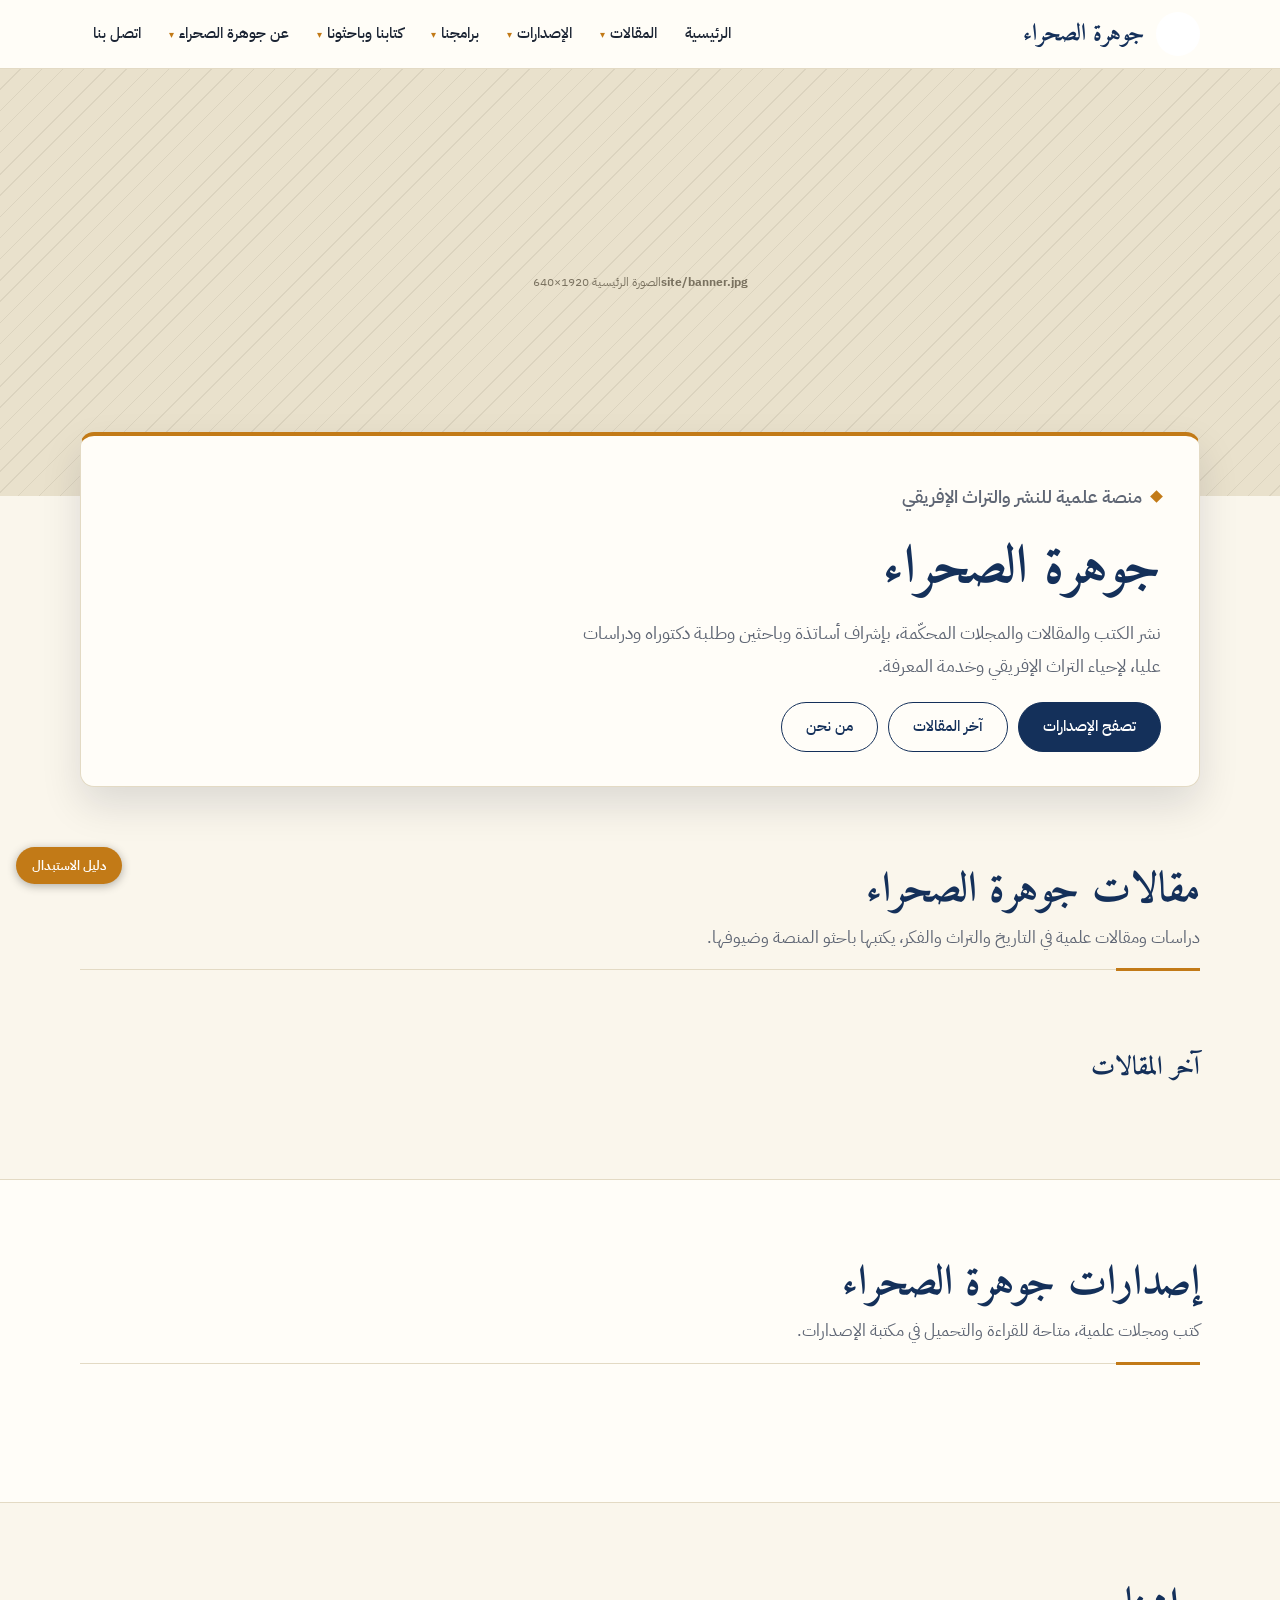
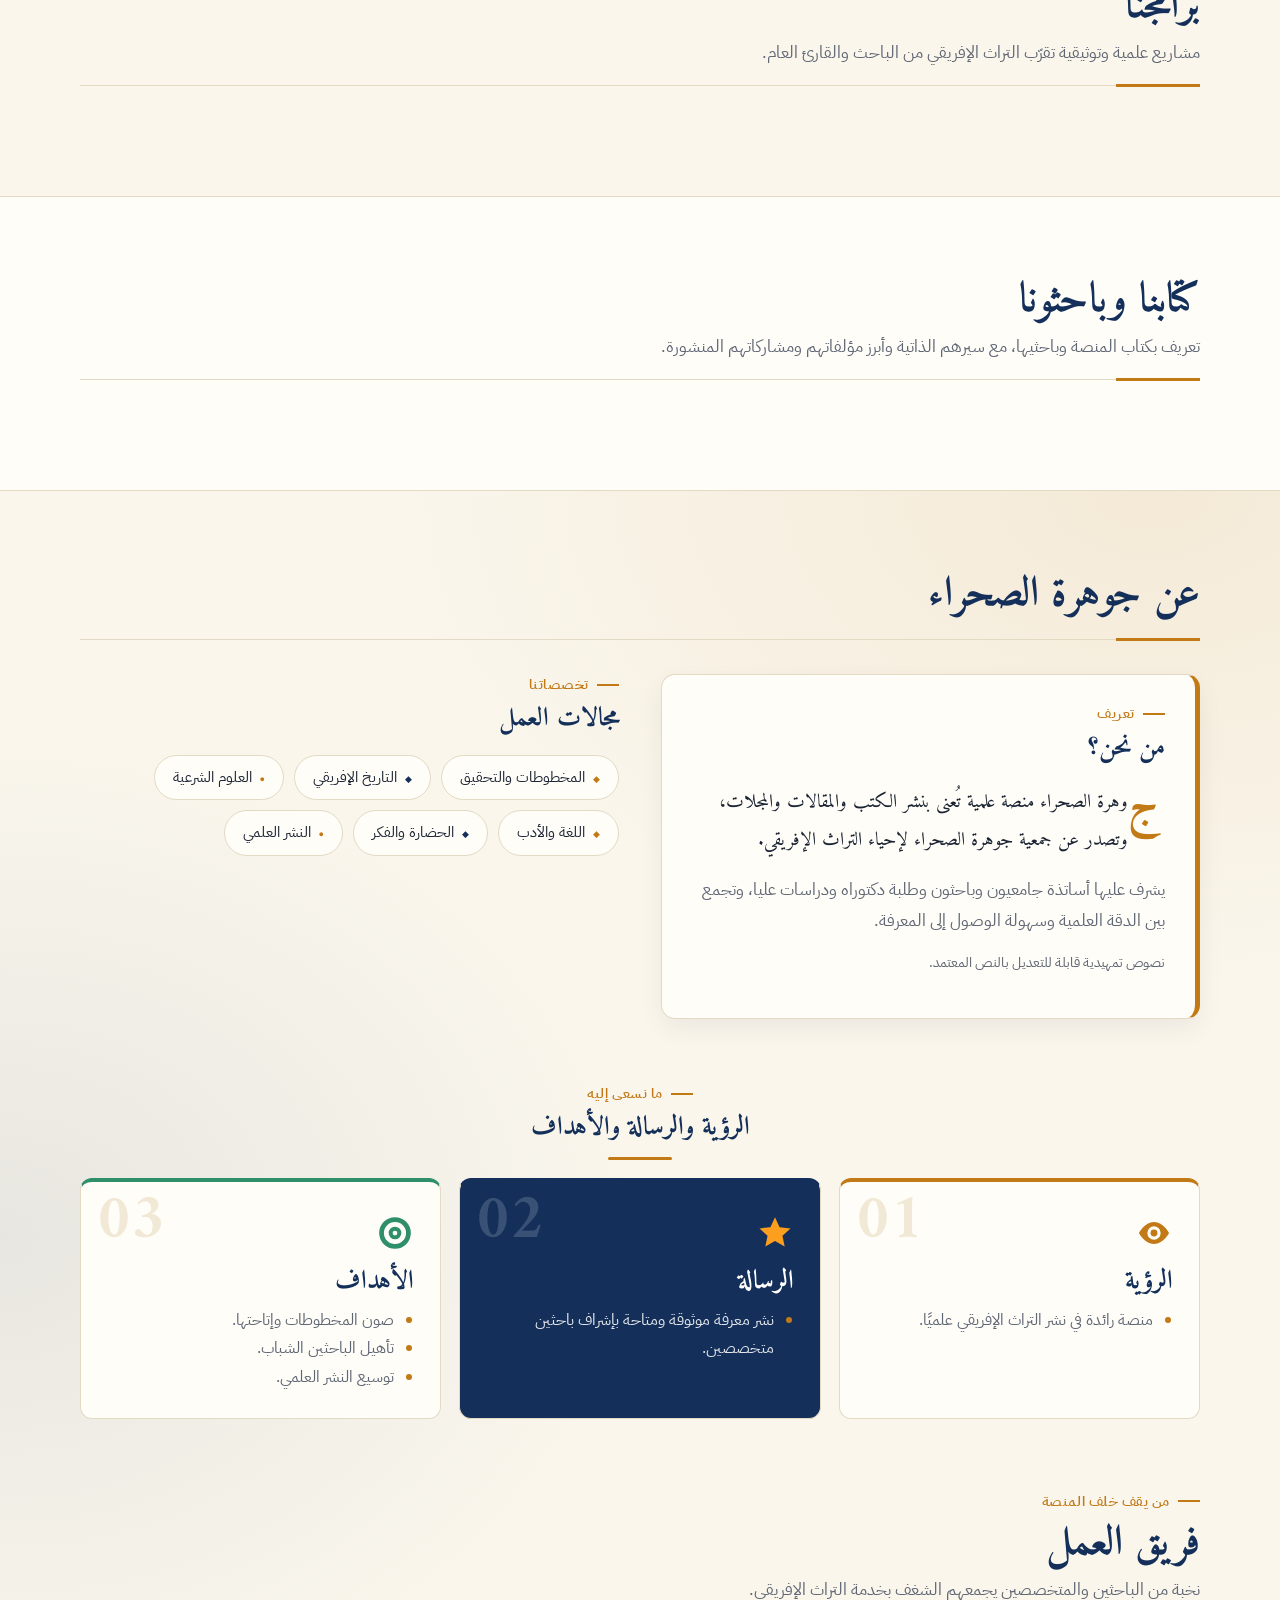
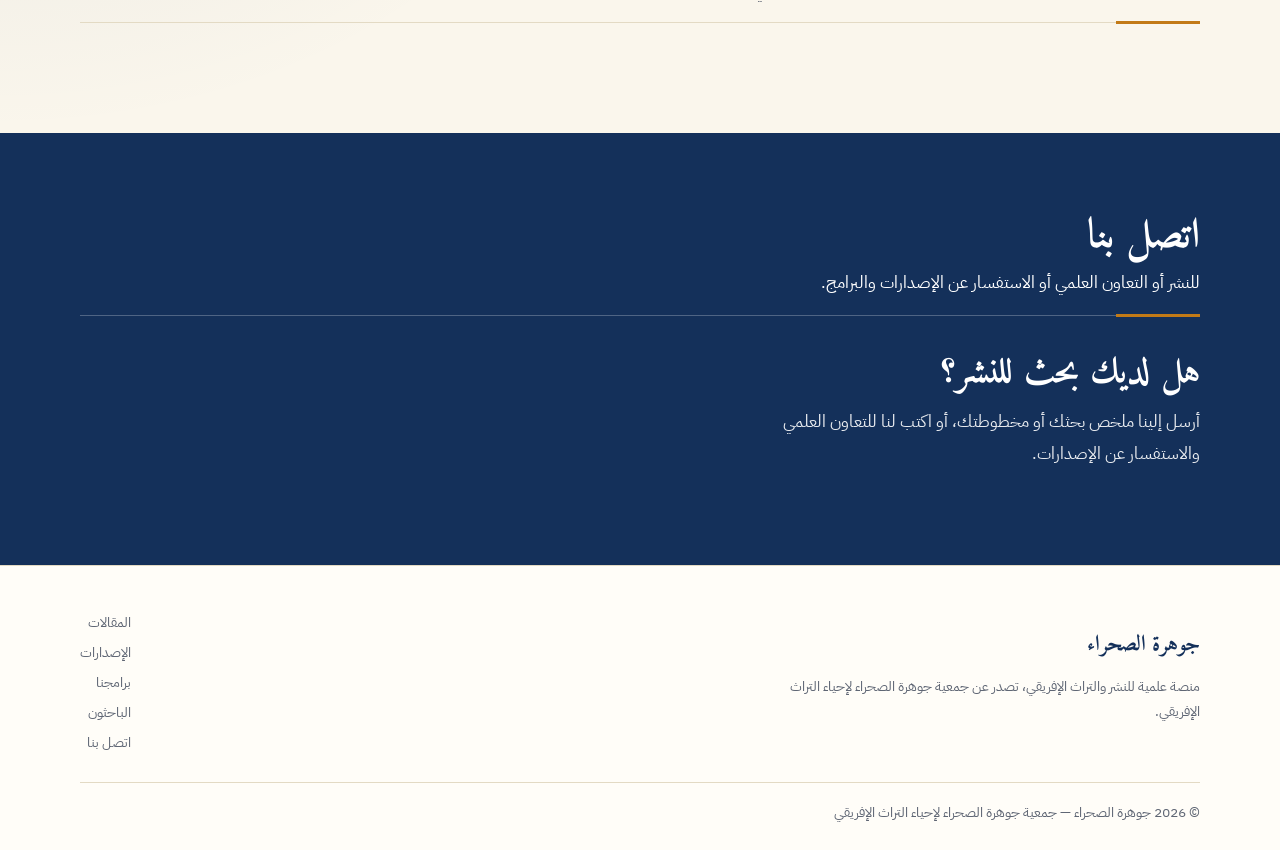
==== template.html @ 35eaa4e1 "styling3" ====
<!DOCTYPE html>
<html lang="ar" dir="rtl">
<head>
<meta charset="utf-8">
<meta name="viewport" content="width=device-width, initial-scale=1, viewport-fit=cover">
<title>جوهرة الصحراء | منصة علمية للنشر والتراث الإفريقي</title>
<link href="https://fonts.googleapis.com/css2?family=Amiri:wght@400;700&family=IBM+Plex+Sans+Arabic:wght@400;500;600&display=swap" rel="stylesheet">
<link rel="stylesheet" href="style.css">
</head>
<body>
<!--
THIS FILE IS GENERATED. Do not edit it by hand: edit the folders in content/ and run:  python build.py
(see README.txt). Layout and styling live in template.html.
-->
<header>
 <div class="wrap bar">
  <a class="logo" href="#top"><span class="ph mark" data-img="logo"></span>جوهرة الصحراء</a>
  <button class="burger" aria-label="القائمة" onclick="document.getElementById('nav').classList.toggle('open')">القائمة</button>
  <nav id="nav" aria-label="القائمة الرئيسية"><ul>
   <li><a href="#top">الرئيسية</a></li>
   <li><span class="t" tabindex="0">المقالات</span><div class="sub"><a href="#articles">مقالات جوهرة الصحراء</a><a href="#latest-articles">آخر المقالات</a></div></li>
   <li><span class="t" tabindex="0">الإصدارات</span><div class="sub"><a href="#publications" data-tab="all">إصدارات جوهرة الصحراء</a><a href="#publications" data-tab="latest">آخر الإصدارات</a><a href="#publications" data-tab="book">الكتب</a><a href="#publications" data-tab="journal">المجلات</a><a href="#publications" data-tab="lib">مكتبة الإصدارات</a></div></li>
   <li><span class="t" tabindex="0">برامجنا</span><div class="sub"><a href="#prog-1">ذاكرة الإمبراطوريات الإفريقية</a><a href="#prog-2">حكايات جوهرة الصحراء</a></div></li>
   <li><span class="t" tabindex="0">كتابنا وباحثونا</span><div class="sub"><a href="#authors">التعريف بالكتاب والباحثين</a><a href="#authors">السير الذاتية</a><a href="#authors">المؤلفات والمشاركات المنشورة</a></div></li>
   <li><span class="t" tabindex="0">عن جوهرة الصحراء</span><div class="sub"><a href="#about">من نحن؟</a><a href="#vision">الرؤية والرسالة والأهداف</a><a href="#fields">مجالات العمل</a><a href="#team">فريق العمل</a></div></li>
   <li><a href="#contact">اتصل بنا</a></li>
  </ul></nav>
 </div>
</header>

<main id="top">
<div class="ph herobig" data-img="banner"><span><b>site/banner.jpg</b>الصورة الرئيسية 1920×640</span></div>
<div class="wrap"><div class="intro">
 <div>
  <p class="kick">منصة علمية للنشر والتراث الإفريقي</p>
  <h1>جوهرة الصحراء</h1>
  <p>نشر الكتب والمقالات والمجلات المحكّمة، بإشراف أساتذة وباحثين وطلبة دكتوراه ودراسات عليا، لإحياء التراث الإفريقي وخدمة المعرفة.</p>
  <div class="btns"><a class="btn p" href="#publications">تصفح الإصدارات</a><a class="btn" href="#articles">آخر المقالات</a><a class="btn" href="#about">من نحن</a></div>
 </div>
 <div class="stats" id="stats"></div>
</div></div>

<section id="articles">
 <div class="wrap">
  <div class="head"><div><h2>مقالات جوهرة الصحراء</h2><p>دراسات ومقالات علمية في التاريخ والتراث والفكر، يكتبها باحثو المنصة وضيوفها.</p></div></div>
  <div class="arts"><div id="featArt"></div><div class="al" id="artList" style="align-content:start"></div></div>
  <h3 class="sub-h" id="latest-articles">آخر المقالات</h3>
  <div class="grid agrid" id="latestArts"></div>
 </div>
</section>

<section class="alt" id="publications">
 <div class="wrap">
  <div class="head"><div><h2>إصدارات جوهرة الصحراء</h2><p>كتب ومجلات علمية، متاحة للقراءة والتحميل في مكتبة الإصدارات.</p></div></div>
  <div class="tabs" role="tablist" id="tabs"></div>
  <div id="pubOut"></div>
 </div>
</section>

<section id="programs">
 <div class="wrap">
  <div class="head"><div><h2>برامجنا</h2><p>مشاريع علمية وتوثيقية تقرّب التراث الإفريقي من الباحث والقارئ العام.</p></div></div>
  <div class="progs" id="progList"></div>
 </div>
</section>

<section class="alt" id="authors">
 <div class="wrap">
  <div class="head"><div><h2>كتابنا وباحثونا</h2><p>تعريف بكتاب المنصة وباحثيها، مع سيرهم الذاتية وأبرز مؤلفاتهم ومشاركاتهم المنشورة.</p></div></div>
  <div class="auth" id="bios"></div>
 </div>
</section>

<section id="about">
 <div class="wrap">
  <div class="head"><div><h2>عن جوهرة الصحراء</h2></div></div>
  <div class="about">
   <div class="who"><span class="eyebrow">تعريف</span><h3 class="sub-h" style="margin-top:0">من نحن؟</h3>
    <p class="lede">جوهرة الصحراء منصة علمية تُعنى بنشر الكتب والمقالات والمجلات، وتصدر عن جمعية جوهرة الصحراء لإحياء التراث الإفريقي.</p>
    <p>يشرف عليها أساتذة جامعيون وباحثون وطلبة دكتوراه ودراسات عليا، وتجمع بين الدقة العلمية وسهولة الوصول إلى المعرفة.</p>
    <p class="sm">نصوص تمهيدية قابلة للتعديل بالنص المعتمد.</p></div>
   <div><span class="eyebrow">تخصصاتنا</span><h3 class="sub-h" style="margin-top:0" id="fields">مجالات العمل</h3>
    <div class="chips"><span>المخطوطات والتحقيق</span><span>التاريخ الإفريقي</span><span>العلوم الشرعية</span><span>اللغة والأدب</span><span>الحضارة والفكر</span><span>النشر العلمي</span></div></div>
  </div>
  <h3 class="sub-h center" id="vision"><span class="eyebrow">ما نسعى إليه</span>الرؤية والرسالة والأهداف</h3>
  <div class="trio">
   <div class="v1"><i class="no">01</i><svg viewBox="0 0 24 24" aria-hidden="true"><path d="M12 5C6 5 2.5 12 2.5 12S6 19 12 19s9.5-7 9.5-7S18 5 12 5zm0 11.2a4.2 4.2 0 110-8.4 4.2 4.2 0 010 8.4zm0-6.4a2.2 2.2 0 100 4.4 2.2 2.2 0 000-4.4z"/></svg><h4>الرؤية</h4><ul><li>منصة رائدة في نشر التراث الإفريقي علميًا.</li></ul></div>
   <div class="v2"><i class="no">02</i><svg viewBox="0 0 24 24" aria-hidden="true"><path d="M12 2l2.9 6.3 6.9.8-5.1 4.7 1.4 6.8L12 17.1 5.9 20.6l1.4-6.8L2.2 9.1l6.9-.8z"/></svg><h4>الرسالة</h4><ul><li>نشر معرفة موثوقة ومتاحة بإشراف باحثين متخصصين.</li></ul></div>
   <div class="v3"><i class="no">03</i><svg viewBox="0 0 24 24" aria-hidden="true"><path d="M12 2a10 10 0 100 20 10 10 0 000-20zm0 3a7 7 0 110 14 7 7 0 010-14zm0 3a4 4 0 100 8 4 4 0 000-8zm0 2.5a1.5 1.5 0 110 3 1.5 1.5 0 010-3z"/></svg><h4>الأهداف</h4><ul><li>صون المخطوطات وإتاحتها.</li><li>تأهيل الباحثين الشباب.</li><li>توسيع النشر العلمي.</li></ul></div>
  </div>
  <div class="head team-head" id="team"><div><span class="eyebrow">من يقف خلف المنصة</span><h2>فريق العمل</h2><p>نخبة من الباحثين والمتخصصين يجمعهم الشغف بخدمة التراث الإفريقي.</p></div></div>
  <div class="team" id="teamList"></div>
 </div>
</section>

<section class="contact" id="contact">
 <div class="wrap">
  <div class="head"><div><h2>اتصل بنا</h2><p>للنشر أو التعاون العلمي أو الاستفسار عن الإصدارات والبرامج.</p></div></div>
  <div class="cx">
   <div class="cta"><h3>هل لديك بحث للنشر؟</h3><p>أرسل إلينا ملخص بحثك أو مخطوطتك، أو اكتب لنا للتعاون العلمي والاستفسار عن الإصدارات.</p><a class="cta-btn" id="ctaBtn" href="#contact" hidden>أرسل بحثك</a><!--SOCIAL--></div>
   <div class="mail" id="contactList"></div>
  </div>
 </div>
</section>
</main>

<footer><div class="wrap">
 <div class="fbrand"><a class="logo" href="#top"><span class="ph mark" data-img="logo"></span>جوهرة الصحراء</a>
  <p>منصة علمية للنشر والتراث الإفريقي، تصدر عن جمعية جوهرة الصحراء لإحياء التراث الإفريقي.</p>
  <!--SOCIAL--></div>
 <ul class="flinks"><li><a href="#articles">المقالات</a></li><li><a href="#publications">الإصدارات</a></li><li><a href="#programs">برامجنا</a></li><li><a href="#authors">الباحثون</a></li><li><a href="#contact">اتصل بنا</a></li></ul>
 <p class="copy">© 2026 جوهرة الصحراء — جمعية جوهرة الصحراء لإحياء التراث الإفريقي</p>
</div></footer>
<button class="tg" id="guideBtn" aria-pressed="false">دليل الاستبدال</button>

<script>
const D = __DATA__;   /* generated from content/ by build.py */
const $=s=>document.querySelector(s);
const E=s=>String(s==null?'':s).replace(/[&<>"]/g,c=>({'&':'&amp;','<':'&lt;','>':'&gt;','"':'&quot;'}[c]));
const slot=(src,path,cls,hint)=>`<div class="ph ${cls||''}">${src?`<img src="${src}" alt="" loading="lazy">`:''}<span><b>${E(path)}</b>${hint||''}</span></div>`;
const fmt=d=>{try{return new Date(d+'T12:00:00').toLocaleDateString('ar-EG-u-nu-latn',{day:'numeric',month:'long',year:'numeric'})}catch(e){return d}};
document.querySelectorAll('.ph[data-img]').forEach(el=>{const u=D.site[el.dataset.img];if(u){const i=document.createElement('img');i.src=u;i.alt='';el.prepend(i)}});
/* hero banner: 2+ files (banner.jpg, banner-2.jpg, ...) cross-fade every 5 s */
const BN=D.site.banners||[];
if(BN.length>1){const box=document.querySelector('.herobig');box.querySelectorAll('img').forEach(i=>i.remove());
 const sl=BN.map((s,i)=>{const m=document.createElement('img');m.src=s;m.alt='';m.style.cssText='transition:opacity 1s;opacity:'+(i?0:1);box.prepend(m);return m});
 if(!matchMedia('(prefers-reduced-motion: reduce)').matches){let n=0;setInterval(()=>{sl[n].style.opacity=0;n=(n+1)%sl.length;sl[n].style.opacity=1},5000)}}
/* articles */
const A=D.articles, meta=a=>`${E(a.author)} · ${fmt(a.date)}`;
if(A[0]){
 $('#featArt').innerHTML=`<a class="feat" href="${A[0].url}">${slot(A[0].img,A[0].dir+'/image.jpg','','1280×720')}<div class="b"><span class="tag">${E(A[0].topic)}</span><h3>${E(A[0].title)}</h3><p>${E(A[0].summary)}</p><div class="meta">${meta(A[0])}</div></div></a>`;
 $('#artList').innerHTML=A.slice(1,5).map(a=>`<a href="${a.url}">${slot(a.img,a.dir+'/image.jpg','','')}<div><span class="tag">${E(a.topic)}</span><h3>${E(a.title)}</h3><div class="meta">${meta(a)}</div></div></a>`).join('');
 $('#latestArts').innerHTML=A.slice(2).map(a=>`<a class="acard" href="${a.url}">${slot(a.img,a.dir+'/image.jpg','','1280×720')}<div class="b"><span class="tag">${E(a.topic)}</span><h3>${E(a.title)}</h3><div class="meta">${meta(a)}</div><span class="more">اقرأ المزيد</span></div></a>`).join('');
}
/* publications */
const MON=d=>{try{return new Date(d+'-01T12:00:00').toLocaleDateString('ar-EG-u-nu-latn',{month:'long',year:'numeric'})}catch(e){return d}};
const when=it=>{const d=(it.date||'').trim();return /^\d{4}-\d{2}/.test(d)?MON(d.slice(0,7)):/^\d{4}$/.test(d)?d:(it.year||'')};   /* date: 2025-10 -> أكتوبر 2025 ; year: 2025 still works */
const key=it=>(it.date||((String(it.year||'').match(/\d{4}/)||[''])[0]));
const ITEMS=[...D.books.map(b=>({...b,type:'book'})),...D.journals.map(j=>({...j,type:'journal'}))].sort((a,b)=>key(b).localeCompare(key(a)));
const isL=it=>/^(yes|نعم|1|true)$/i.test(it.latest||'');
const kind=it=>it.type=='book'?'كتاب':'مجلة';
const TABS=[["latest","آخر الإصدارات"],["all","كل الإصدارات"],["book","الكتب"],["journal","المجلات"],["lib","مكتبة الإصدارات"]];
let tab="latest";
const card=it=>`<a class="pub" href="${it.url}">${slot(it.img,it.dir+'/cover.jpg','','غلاف 900×1200')}<div><span class="tag">${kind(it)} · ${E(when(it))}</span><h3>${E(it.title)}</h3><div class="meta">${E(it.author)}</div></div></a>`;
function pubs(){
 $('#tabs').innerHTML=TABS.map(([k,l])=>`<button role="tab" data-t="${k}" aria-selected="${k==tab}">${l}</button>`).join('');
 let out;
 if(tab=='lib'&&!ITEMS.length) out='<p class="empty">لا توجد إصدارات بعد.</p>';
 else if(tab=='lib') out=`<div class="lib">${ITEMS.map(it=>`<div class="row">${slot(it.img,it.dir+'/cover.jpg','','')}<div><span class="tag">${kind(it)} · ${E(when(it))}</span><h3><a href="${it.url}">${E(it.title)}</a></h3><div class="meta" style="margin:0">${E(it.author)}</div></div><div class="btns"><a class="btn p" href="${it.pdf||'#'}" target="_blank" rel="noopener">قراءة</a><a class="btn" href="${it.pdf||'#'}" download>تحميل</a></div></div>`).join('')}</div>`;
 else{let L=ITEMS.filter(it=>tab=='latest'?isL(it):tab=='all'?1:it.type==tab);if(tab=='latest'&&!L.length)L=ITEMS.slice(0,8);   /* no item marked latest: show the newest */
  out=L.length?`<div class="grid">${L.map(card).join('')}</div>`:'<p class="empty">لا توجد إصدارات في هذا القسم بعد.</p>'}
 $('#pubOut').innerHTML=out;
 $('#tabs').querySelectorAll('button').forEach(b=>b.onclick=()=>{tab=b.dataset.t;pubs()});
}
pubs();
document.querySelectorAll('[data-tab]').forEach(a=>a.addEventListener('click',()=>{tab=a.dataset.tab;pubs()}));
/* programs, people, contact */
$('#progList').innerHTML=D.programs.map((p,i)=>`<article class="prog" id="prog-${i+1}">${slot(p.img,p.dir+'/image.jpg','','1200×600')}<div class="b"><span class="no">البرنامج ${i+1}</span><h3>${E(p.title)}</h3><p>${E(p.description)}</p><a class="btn" href="#programs">تفاصيل البرنامج</a></div></article>`).join('');
const ini=n=>String(n||'').trim().split(/\s+/).slice(0,2).map(w=>w[0]).join('');
$('#bios').innerHTML=D.authors.map(p=>{const w=[].concat(p.works||[]);return `<article class="person"><div class="avatar">${p.img?`<img src="${p.img}" alt="${E(p.name)}" loading="lazy">`:`<span>${E(ini(p.name))}</span>`}</div><h3>${E(p.name)}</h3>${p.role?`<span class="role">${E(p.role)}</span>`:''}${p.bio?`<p>${E(p.bio)}</p>`:''}${w.length?`<details><summary>السيرة والمؤلفات <span class="cnt">${w.length}</span></summary><ul>${w.map(x=>`<li>${E(x)}</li>`).join('')}</ul></details>`:''}</article>`}).join('');
$('#teamList').innerHTML=D.team.map(t=>`<article class="member"><div class="avatar">${t.img?`<img src="${t.img}" alt="${E(t.name)}" loading="lazy">`:`<span>${E(ini(t.name))}</span>`}</div><h4>${E(t.name)}</h4><span class="role">${E(t.position)}</span>${t.bio?`<p>${E(t.bio)}</p>`:''}${t.email?`<a class="mlink" href="mailto:${E(t.email)}">${E(t.email)}</a>`:''}</article>`).join('');
$('#stats').innerHTML=[[D.articles.length,'مقالات'],[D.books.length,'كتب'],[D.journals.length,'أعداد المجلة'],[D.authors.length,'باحثون']].map(([n,l])=>`<div><b data-n="${n}">${n}</b>${l}</div>`).join('');   /* counts come from the folders */
/* stats count up once when scrolled into view */
if('IntersectionObserver' in window&&!matchMedia('(prefers-reduced-motion: reduce)').matches){
 const io=new IntersectionObserver(es=>es.forEach(e=>{if(!e.isIntersecting)return;io.unobserve(e.target);const el=e.target,to=+el.dataset.n,t0=performance.now();
  (function f(t){const p=Math.min((t-t0)/1100,1);el.textContent=Math.round(to*(1-Math.pow(1-p,3)));if(p<1)requestAnimationFrame(f)})(t0)}),{threshold:.6});
 document.querySelectorAll('#stats b[data-n]').forEach(el=>{if(+el.dataset.n>0){el.textContent=0;io.observe(el)}})}
const S=D.site, CONTACT=[];
const IC={mail:'M20 4H4a2 2 0 00-2 2v12a2 2 0 002 2h16a2 2 0 002-2V6a2 2 0 00-2-2zm0 4.2l-8 5-8-5V6l8 5 8-5v2.2z',phone:'M6.6 10.8a15 15 0 006.6 6.6l2.2-2.2a1 1 0 011-.25 11.4 11.4 0 003.6.6 1 1 0 011 1V20a1 1 0 01-1 1A17 17 0 013 4a1 1 0 011-1h3.5a1 1 0 011 1c0 1.25.2 2.45.6 3.6a1 1 0 01-.25 1z'};
if(S.email)CONTACT.push({ic:'mail',kind:'البريد الإلكتروني',label:S.email,href:'mailto:'+S.email});
if(S.phone)CONTACT.push({ic:'phone',kind:'الهاتف',label:S.phone,href:'tel:'+S.phone.replace(/\s/g,'')});
$('#contactList').innerHTML=CONTACT.map(c=>`<a class="cc" href="${E(c.href)}"><span class="ci"><svg viewBox="0 0 24 24" aria-hidden="true"><path d="${IC[c.ic]}"/></svg></span><span><small>${c.kind}</small><b>${E(c.label)}</b></span></a>`).join('');
if(S.email){const b=$('#ctaBtn');b.href='mailto:'+S.email+'?subject='+encodeURIComponent('طلب نشر بحث');b.hidden=false}
$('#guideBtn').onclick=e=>{const on=document.body.classList.toggle('guide');e.target.setAttribute('aria-pressed',on)};
document.querySelectorAll('nav a').forEach(a=>a.addEventListener('click',()=>$('#nav').classList.remove('open')));
</script>
</body>
</html>
---- style.css ----
:root{--bg:#faf6ec;--surface:#fffdf8;--ink:#1b2433;--muted:#5f6674;--line:#e3dac4;--brand:#14305a;--on:#fff;--accent:#c27a17;--soft:#f1e9d6;--ph:#e9e1cc;--phi:#7a7260;
box-sizing:border-box;padding-top:env(safe-area-inset-top,0px);padding-bottom:env(safe-area-inset-bottom,0px)}
@media (prefers-color-scheme:dark){:root:not([data-theme="light"]){--bg:#0f1520;--surface:#161e2c;--ink:#ece8dc;--muted:#a2aab8;--line:#27324a;--brand:#8db0e6;--on:#0f1520;--accent:#e0a14a;--soft:#1b2538;--ph:#202b40;--phi:#8e9ab0}}
:root[data-theme="dark"]{--bg:#0f1520;--surface:#161e2c;--ink:#ece8dc;--muted:#a2aab8;--line:#27324a;--brand:#8db0e6;--on:#0f1520;--accent:#e0a14a;--soft:#1b2538;--ph:#202b40;--phi:#8e9ab0}
*{box-sizing:border-box}html{scroll-padding-top:76px;scroll-behavior:smooth}
body{margin:0;background:var(--bg);color:var(--ink);font:400 17px/1.85 "IBM Plex Sans Arabic",Tahoma,sans-serif}
h1,h2,h3,h4{font-family:Amiri,"Times New Roman",serif;line-height:1.35;margin:0}
a{color:inherit;text-decoration:none}a:focus-visible,button:focus-visible,summary:focus-visible{outline:3px solid var(--accent);outline-offset:2px}
.wrap{max-width:1160px;margin:0 auto;padding:0 20px}section{padding:76px 0}
.muted{color:var(--muted)}.sm{font-size:14px}
/* header */
header{position:sticky;top:0;z-index:30;background:color-mix(in srgb,var(--surface) 94%,transparent);backdrop-filter:blur(8px);border-bottom:1px solid var(--line)}
.bar{display:flex;align-items:center;justify-content:space-between;gap:14px;min-height:68px}
.logo{display:flex;align-items:center;gap:11px;font:700 24px Amiri,serif;color:var(--brand)}
.logo .mark{width:44px;height:44px;border-radius:50%;flex:none;background:#fff}.logo{white-space:nowrap;flex-shrink:0}
nav>ul{display:flex;gap:2px;list-style:none;margin:0;padding:0}
nav li{position:relative}nav .t,nav>ul>li>a{display:block;padding:9px 13px;font-size:15px;font-weight:500;border-radius:8px;cursor:pointer}
nav .t:after{content:"▾";font-size:10px;margin-inline-start:5px;color:var(--accent)}
nav>ul>li:hover>.t,nav>ul>li>a:hover{background:var(--soft)}
.sub{display:none;position:absolute;top:100%;right:0;min-width:230px;background:var(--surface);border:1px solid var(--line);border-radius:10px;padding:8px;box-shadow:0 14px 30px rgba(10,20,40,.14)}
nav li:hover>.sub,nav li:focus-within>.sub{display:block}
.sub a{display:block;padding:8px 12px;border-radius:6px;font-size:15px}.sub a:hover{background:var(--soft);color:var(--brand)}
.burger{display:none;background:none;border:1px solid var(--line);border-radius:8px;padding:6px 14px;color:var(--ink);font:inherit}
@media(max-width:1000px){.burger{display:block}nav{display:none;position:absolute;top:100%;right:0;left:0;background:var(--surface);border-bottom:1px solid var(--line);padding:10px 20px 18px;max-height:80vh;overflow:auto}nav.open{display:block}nav>ul{flex-direction:column}.sub{display:block;position:static;border:0;box-shadow:none;padding:0 14px 6px}}
/* placeholders */
.ph{position:relative;background:var(--ph) repeating-linear-gradient(135deg,transparent 0 14px,rgba(128,120,100,.13) 14px 15px);color:var(--phi);display:flex;align-items:center;justify-content:center;text-align:center;font-size:12px;line-height:1.4;overflow:hidden;width:100%}
.ph img{position:absolute;inset:0;width:100%;height:100%;object-fit:cover}.ph span{padding:6px}
body.guide .ph{outline:3px dashed var(--accent);outline-offset:-3px}body.guide .ph b{display:block;color:var(--accent)}
/* hero */
.herobig{aspect-ratio:3/1;max-height:560px;min-height:180px}
.intro{position:relative;margin:-64px auto 0;background:var(--surface);border:1px solid var(--line);border-top:4px solid var(--accent);border-radius:14px;padding:34px 38px;display:grid;grid-template-columns:1.5fr 1fr;gap:30px;box-shadow:0 18px 40px rgba(10,20,40,.12)}
.kick{display:flex;align-items:center;gap:10px;color:var(--accent);font-weight:600;font-size:15px;margin:0 0 8px}
.kick:before{content:"";width:9px;height:9px;background:var(--accent);transform:rotate(45deg)}
.intro h1{font-size:clamp(34px,5vw,54px);color:var(--brand)}.intro p{margin:10px 0 20px;color:var(--muted);font-size:18px}
.btns{display:flex;flex-wrap:wrap;gap:10px}
.btn{display:inline-block;padding:10px 24px;border-radius:999px;border:1.5px solid var(--brand);font-weight:500;font-size:15px;cursor:pointer;background:none;color:var(--brand);font-family:inherit}
.btn.p{background:var(--brand);color:var(--on)}.btn:hover{opacity:.85}
.stats{display:grid;grid-template-columns:1fr 1fr;gap:12px;align-content:center}
.stats div{background:var(--soft);border-radius:10px;padding:14px;text-align:center;font-size:14px;color:var(--muted)}
.stats b{display:block;font:700 32px Amiri,serif;color:var(--brand)}
@media(max-width:820px){.intro{grid-template-columns:1fr;padding:26px 22px;margin-top:-30px}}
/* section heads */
.head{display:flex;align-items:flex-end;justify-content:space-between;gap:20px;flex-wrap:wrap;margin-bottom:34px;padding-bottom:16px;border-bottom:1px solid var(--line);position:relative}
.head:after{content:"";position:absolute;bottom:-2px;right:0;width:84px;height:3px;background:var(--accent)}
.head h2{font-size:clamp(30px,4vw,42px);color:var(--brand)}.head p{margin:2px 0 0;color:var(--muted);max-width:56ch}
.alt{background:var(--surface);border-block:1px solid var(--line)}
.sub-h{font-size:26px;color:var(--brand);margin:46px 0 18px}
/* articles */
.arts{display:grid;grid-template-columns:1.25fr 1fr;gap:28px}
.feat{background:var(--surface);border:1px solid var(--line);border-radius:12px;overflow:hidden;display:flex;flex-direction:column}
.feat .ph{aspect-ratio:16/9;border-radius:0}.feat div.b{padding:22px 24px}
.tag{display:inline-block;font-size:13px;font-weight:600;color:var(--accent);margin-bottom:4px}
.feat h3{font-size:28px;color:var(--brand)}.feat p{margin:8px 0 0;color:var(--muted)}
.meta{font-size:13.5px;color:var(--muted);margin-top:10px}
.al{display:grid;gap:0}.al a{display:grid;grid-template-columns:88px 1fr;gap:16px;padding:16px 0;border-bottom:1px solid var(--line)}
.al a:first-child{padding-top:0}.al .ph{aspect-ratio:1;border-radius:8px}.al h3{font-size:20px}.al a:hover h3,.feat:hover h3{color:var(--accent)}
@media(max-width:860px){.arts{grid-template-columns:1fr}}
/* publications */
.tabs{display:flex;gap:6px;flex-wrap:wrap;margin-bottom:28px}
.tabs button{border:1px solid var(--line);background:var(--surface);color:var(--ink);padding:8px 20px;border-radius:999px;font:500 15px "IBM Plex Sans Arabic",sans-serif;cursor:pointer}
.tabs button[aria-selected=true]{background:var(--brand);color:var(--on);border-color:var(--brand)}
.grid{display:grid;grid-template-columns:repeat(auto-fill,minmax(205px,1fr));gap:22px}
.pub .ph{aspect-ratio:3/4;border-radius:6px;box-shadow:0 8px 18px rgba(10,20,40,.18)}
.pub{display:flex;flex-direction:column;gap:12px}.pub h3{font-size:20px}.pub:hover h3{color:var(--accent)}
.lib{display:grid;border:1px solid var(--line);border-radius:12px;background:var(--surface);overflow:hidden}
.row{display:grid;grid-template-columns:90px 1fr auto;gap:16px;align-items:center;padding:14px 20px;border-bottom:1px solid var(--line)}.row:last-child{border:0}
.row h3{font-size:19px}.row .btn{padding:5px 16px;font-size:13.5px}.row .btns{flex-wrap:nowrap}
@media(max-width:620px){.row{grid-template-columns:1fr}.row .btns{flex-wrap:wrap}}
/* programs */
.progs{display:grid;grid-template-columns:1fr 1fr;gap:26px}
.prog{background:var(--brand);color:var(--on);border-radius:14px;overflow:hidden;display:flex;flex-direction:column}
.prog .ph{aspect-ratio:16/8;border-radius:0}.prog div.b{padding:26px 28px 30px}
.prog h3{font-size:30px}.prog p{opacity:.9;margin:8px 0 18px}.prog .btn{border-color:currentColor;color:inherit}
.prog .no{font:700 14px "IBM Plex Sans Arabic";color:var(--accent);filter:brightness(1.4);letter-spacing:.04em}
@media(max-width:800px){.progs{grid-template-columns:1fr}}
/* authors */
.auth{display:grid;grid-template-columns:repeat(auto-fill,minmax(250px,1fr));gap:22px}
.person{background:var(--surface);border:1px solid var(--line);border-radius:12px;padding:22px;text-align:center}
.person .ph{width:104px;aspect-ratio:1;border-radius:50%;margin:0 auto 12px}
.person h3{font-size:22px;color:var(--brand)}.person small{display:block;color:var(--accent);font-weight:600}
.person p{font-size:15px;color:var(--muted);margin:8px 0}
details{text-align:right;margin-top:8px;border-top:1px solid var(--line);padding-top:8px;font-size:15px}
summary{cursor:pointer;font-weight:600;color:var(--brand);list-style:none}summary::-webkit-details-marker{display:none}summary:after{content:" +"}details[open] summary:after{content:" −"}
details ul{margin:8px 0 0;padding-inline-start:20px;color:var(--muted)}
/* about */
.about{display:grid;grid-template-columns:1fr 1fr;gap:42px;align-items:start}
.about p{margin:0 0 14px;color:var(--muted)}
.trio{display:grid;grid-template-columns:repeat(3,1fr);gap:18px;margin-top:10px}
.trio div,.team div{background:var(--surface);border:1px solid var(--line);border-radius:12px;padding:24px}
.trio h4,.team h4{font-size:23px;color:var(--brand);margin-bottom:6px}.trio ul{margin:0;padding-inline-start:20px;color:var(--muted);font-size:15.5px}
.chips{display:flex;flex-wrap:wrap;gap:10px}.chips span{border:1px solid var(--line);background:var(--surface);padding:8px 18px;border-radius:999px;font-size:15px}
.chips span:before{content:"◆";color:var(--accent);font-size:9px;margin-inline-end:8px}
.team{display:grid;grid-template-columns:repeat(auto-fill,minmax(220px,1fr));gap:18px}
.team div{display:flex;gap:14px;align-items:center;padding:16px}.team .ph{width:60px;aspect-ratio:1;border-radius:50%;flex:none}.team h4{font-size:19px;margin:0}
@media(max-width:860px){.about,.trio{grid-template-columns:1fr}}
/* contact + footer */
.contact{background:var(--brand);color:var(--on)}.contact .head{border-color:rgba(255,255,255,.25)}.contact .head h2,.contact .head p{color:inherit}
.mail{display:flex;flex-wrap:wrap;gap:12px}.mail a{border:1.5px solid currentColor;padding:10px 24px;border-radius:999px;direction:ltr}
.mail a:hover{background:var(--on);color:var(--brand)}
footer{background:var(--surface);border-top:1px solid var(--line);padding:30px 0;font-size:14px;color:var(--muted)}
footer .wrap{display:flex;flex-wrap:wrap;gap:14px 28px;align-items:center;justify-content:space-between}
footer ul{display:flex;flex-wrap:wrap;gap:6px 18px;list-style:none;margin:0;padding:0}
.tg{position:fixed;bottom:calc(16px + env(safe-area-inset-bottom,0px));left:16px;z-index:40;background:var(--accent);color:#fff;border:0;border-radius:999px;padding:9px 16px;font:600 13px "IBM Plex Sans Arabic",sans-serif;cursor:pointer;box-shadow:0 2px 10px rgba(0,0,0,.3)}
/* details pages */
.detail{padding:34px 0 70px}.detail .wrap{max-width:900px}
.crumbs{font-size:14px;color:var(--muted);margin-bottom:22px}.crumbs a:hover{color:var(--accent)}
.detail h1{font-size:clamp(30px,5vw,46px);color:var(--brand);margin:6px 0 8px}
.detail .hero-img{aspect-ratio:16/9;border-radius:12px;margin:22px 0}
.prose p{margin:0 0 18px;font-size:18.5px;line-height:2}
.bookpage{display:grid;grid-template-columns:260px 1fr;gap:38px;align-items:start}
.bookpage .ph{aspect-ratio:3/4;border-radius:6px;box-shadow:0 12px 26px rgba(10,20,40,.2)}
.lead2{font-size:19px;color:var(--muted);margin:10px 0 20px}
.rel-h{font-size:26px;color:var(--brand);margin:54px 0 18px;padding-top:22px;border-top:1px solid var(--line)}
.rel{display:grid;grid-template-columns:repeat(auto-fill,minmax(240px,1fr));gap:22px}
.rel .ph{aspect-ratio:16/9;border-radius:8px;margin-bottom:10px}.rel h3{font-size:20px}.rel a:hover h3{color:var(--accent)}
.row h3 a:hover{color:var(--accent)}
@media(max-width:700px){.bookpage{grid-template-columns:1fr}.bookpage .ph{max-width:240px}}
/* social icons */
.social{display:flex;gap:10px;flex-wrap:wrap}
.social a{width:44px;height:44px;border-radius:50%;display:flex;align-items:center;justify-content:center;color:#fff;transition:transform .15s}
.social a:hover{transform:translateY(-2px)}.social svg{width:22px;height:22px;fill:currentColor}
.contact .social{margin-bottom:20px}footer .social a{width:34px;height:34px}footer .social svg{width:17px;height:17px}
/* === about / vision / team polish === */
.eyebrow{display:flex;align-items:center;gap:8px;color:var(--accent);font:600 13.5px "IBM Plex Sans Arabic",sans-serif;letter-spacing:.04em;margin-bottom:6px}
.eyebrow:before{content:"";width:22px;height:2px;background:var(--accent)}
.sub-h.center{text-align:center;display:flex;flex-direction:column;align-items:center;margin-top:64px}
.sub-h.center .eyebrow{justify-content:center}.sub-h.center:after{content:"";width:64px;height:3px;background:var(--accent);margin-top:12px;border-radius:2px}
#about{background:radial-gradient(60% 40% at 90% 0,color-mix(in srgb,var(--accent) 10%,transparent),transparent),radial-gradient(50% 40% at 0 60%,color-mix(in srgb,var(--brand) 8%,transparent),transparent)}
.about .who{background:var(--surface);border:1px solid var(--line);border-inline-start:5px solid var(--accent);border-radius:14px;padding:28px 30px;box-shadow:0 10px 26px rgba(10,20,40,.06)}
.about .lede{font-size:19px;color:var(--ink);font-family:Amiri,serif;line-height:2}
.about .lede:first-letter{font-size:2.3em;color:var(--accent);font-weight:700;float:right;line-height:1;margin-inline-start:8px}
.chips span{transition:.2s}.chips span:hover{background:var(--brand);color:var(--on);border-color:var(--brand);transform:translateY(-2px)}
.chips span:nth-child(3n+2):before{color:var(--brand)}.chips span:nth-child(3n):before{content:"●"}
.trio div{position:relative;overflow:hidden;padding:32px 26px 26px;border-top:4px solid var(--accent);transition:transform .25s,box-shadow .25s}
.trio div:hover{transform:translateY(-5px);box-shadow:0 16px 34px rgba(10,20,40,.13)}
.trio .v2{border-top-color:var(--brand);background:var(--brand);color:var(--on)}.trio .v2 h4{color:var(--on)}.trio .v2 ul,.trio .v2 svg{color:rgba(255,255,255,.88)}
.trio .v2 .no{color:rgba(255,255,255,.16)}.trio .v3{border-top-color:#2f8f6b}
.trio svg{width:38px;height:38px;fill:var(--accent);margin-bottom:12px;display:block}.trio .v2 svg{fill:var(--accent);filter:brightness(1.3)}.trio .v3 svg{fill:#2f8f6b}
.trio .no{position:absolute;top:8px;left:16px;font:700 64px/1 Amiri,serif;font-style:normal;color:var(--soft);pointer-events:none}
.trio li::marker{color:var(--accent)}.trio h4{font-size:26px}
.team-head{margin-top:72px}.team-head .eyebrow{margin-bottom:4px}
.team{grid-template-columns:repeat(auto-fill,minmax(230px,1fr));gap:24px}
.member{background:var(--surface);border:1px solid var(--line);border-radius:16px;padding:0 20px 24px;text-align:center;position:relative;overflow:hidden;transition:transform .25s,box-shadow .25s}
.member:before{content:"";display:block;height:70px;margin:0 -20px;background:linear-gradient(135deg,var(--brand),color-mix(in srgb,var(--brand) 60%,var(--accent)))}
.member:hover{transform:translateY(-5px);box-shadow:0 18px 36px rgba(10,20,40,.14)}
.team .avatar{width:104px;height:104px;padding:0;gap:0;border-radius:50%;margin:-52px auto 14px;border:4px solid var(--surface);box-shadow:0 0 0 2px var(--accent),0 6px 14px rgba(10,20,40,.18);background:var(--soft);overflow:hidden;display:flex;align-items:center;justify-content:center;position:relative}
.avatar img{width:100%;height:100%;object-fit:cover}.avatar span{font:700 34px Amiri,serif;color:var(--brand)}
.member h4{font-size:22px;color:var(--brand);margin:0}
.member .role{display:inline-block;margin-top:8px;padding:3px 14px;border-radius:999px;background:var(--soft);color:var(--accent);font-size:13.5px;font-weight:600}
.member p{font-size:14.5px;color:var(--muted);margin:10px 0 0;line-height:1.8}
.member .mlink{display:block;margin-top:10px;font-size:13px;color:var(--brand);direction:ltr;word-break:break-all}.member .mlink:hover{color:var(--accent)}
@media(prefers-reduced-motion:reduce){.trio div,.member,.chips span{transition:none}}

/* === authors / contact / article cards === */
.person{position:relative;overflow:hidden;display:flex;flex-direction:column;align-items:stretch;padding:0 22px 22px;border-radius:16px;transition:transform .25s,box-shadow .25s}
.person:before{content:"";display:block;height:56px;margin:0 -22px;background:var(--soft);border-bottom:3px solid var(--accent)}
.person:hover{transform:translateY(-4px);box-shadow:0 16px 32px rgba(10,20,40,.12)}
.person .avatar{width:96px;height:96px;border-radius:50%;margin:-44px auto 12px;border:4px solid var(--surface);box-shadow:0 0 0 2px var(--accent);background:var(--soft);overflow:hidden;display:flex;align-items:center;justify-content:center;position:relative}
.person .role{align-self:center;padding:2px 14px;border-radius:999px;background:var(--soft);color:var(--accent);font-size:13.5px;font-weight:600;margin-top:4px}
.person p{line-height:1.8}
.person details{margin-top:auto}.person details:not([open]){margin-top:auto}
.person .cnt{display:inline-block;min-width:22px;padding:0 7px;border-radius:999px;background:var(--soft);color:var(--accent);font-size:12.5px;text-align:center;margin-inline-start:4px}
.person details[open] summary:after,.person summary:after{content:""}
.person summary:before{content:"+";float:left;color:var(--accent);font-weight:700}.person details[open] summary:before{content:"\2212"}
.acard{display:flex;flex-direction:column;background:var(--surface);border:1px solid var(--line);border-radius:12px;overflow:hidden;transition:transform .25s,box-shadow .25s,border-color .25s}
.acard:hover{transform:translateY(-4px);box-shadow:0 16px 32px rgba(10,20,40,.13);border-color:var(--accent)}
.acard .ph{aspect-ratio:16/9;border-radius:0}
.acard .b{display:flex;flex-direction:column;flex:1;padding:16px 18px 18px}
.acard h3{font-size:21px;color:var(--brand)}.acard:hover h3{color:var(--accent)}
.acard .meta{margin-top:8px}
.acard .more{margin-top:auto;padding-top:12px;color:var(--accent);font-weight:600;font-size:14.5px}
.acard .more:after{content:"\2190";display:inline-block;margin-inline-start:6px;transition:transform .2s}.acard:hover .more:after{transform:translateX(-4px)}
.agrid{grid-template-columns:repeat(auto-fill,minmax(260px,1fr))}
.cx{display:grid;grid-template-columns:1.1fr 1fr;gap:34px;align-items:center}
.cta h3{font-size:clamp(26px,3.4vw,36px);color:var(--on)}
.cta p{margin:8px 0 20px;opacity:.9;max-width:46ch}
.cta-btn{display:inline-block;background:var(--accent);color:#fff;padding:11px 28px;border-radius:999px;font-weight:600}
.cta-btn:hover{filter:brightness(1.1)}.cta-btn[hidden]{display:none}
.cta .social{margin:22px 0 0}
.contact .mail{flex-direction:column;gap:14px}
.mail a.cc{display:flex;align-items:center;gap:16px;padding:16px 20px;border:1px solid rgba(255,255,255,.28);border-radius:14px;background:rgba(255,255,255,.07);direction:rtl;transition:transform .2s,background .2s}
.mail a.cc:hover{background:rgba(255,255,255,.14);color:inherit;transform:translateY(-3px)}
.cc .ci{width:48px;height:48px;border-radius:50%;background:var(--accent);display:flex;align-items:center;justify-content:center;flex:none}
.cc svg{width:22px;height:22px;fill:#fff}
.cc small{display:block;font-size:13px;opacity:.8;line-height:1.5}.cc b{display:block;font-weight:600;font-size:18px;direction:ltr;text-align:right;word-break:break-all}
@media(max-width:860px){.cx{grid-template-columns:1fr}}
@media(prefers-reduced-motion:reduce){.person,.acard,.mail a.cc,.acard .more:after{transition:none}}

/* === publications / stats / footer === */
.pub .ph{transition:transform .25s,box-shadow .25s}
.pub:hover .ph{transform:translateY(-6px);box-shadow:0 16px 28px rgba(10,20,40,.26)}
.row{transition:background .2s}.row:hover{background:var(--soft)}
.empty{text-align:center;color:var(--muted);padding:40px 0;margin:0;border:1px dashed var(--line);border-radius:12px}
.stats b{font-variant-numeric:tabular-nums}
footer{padding:44px 0 24px}
footer .fbrand{max-width:420px}footer .fbrand .logo{font-size:22px}
footer .fbrand p{margin:10px 0 16px;line-height:1.8}
footer .mark:empty{display:none}
footer .flinks{flex-direction:column;gap:4px;align-self:flex-start}footer .flinks a:hover{color:var(--accent)}
footer .copy{flex-basis:100%;margin:12px 0 0;padding-top:18px;border-top:1px solid var(--line);font-size:13.5px}
@media(prefers-reduced-motion:reduce){.pub .ph,.row{transition:none}}
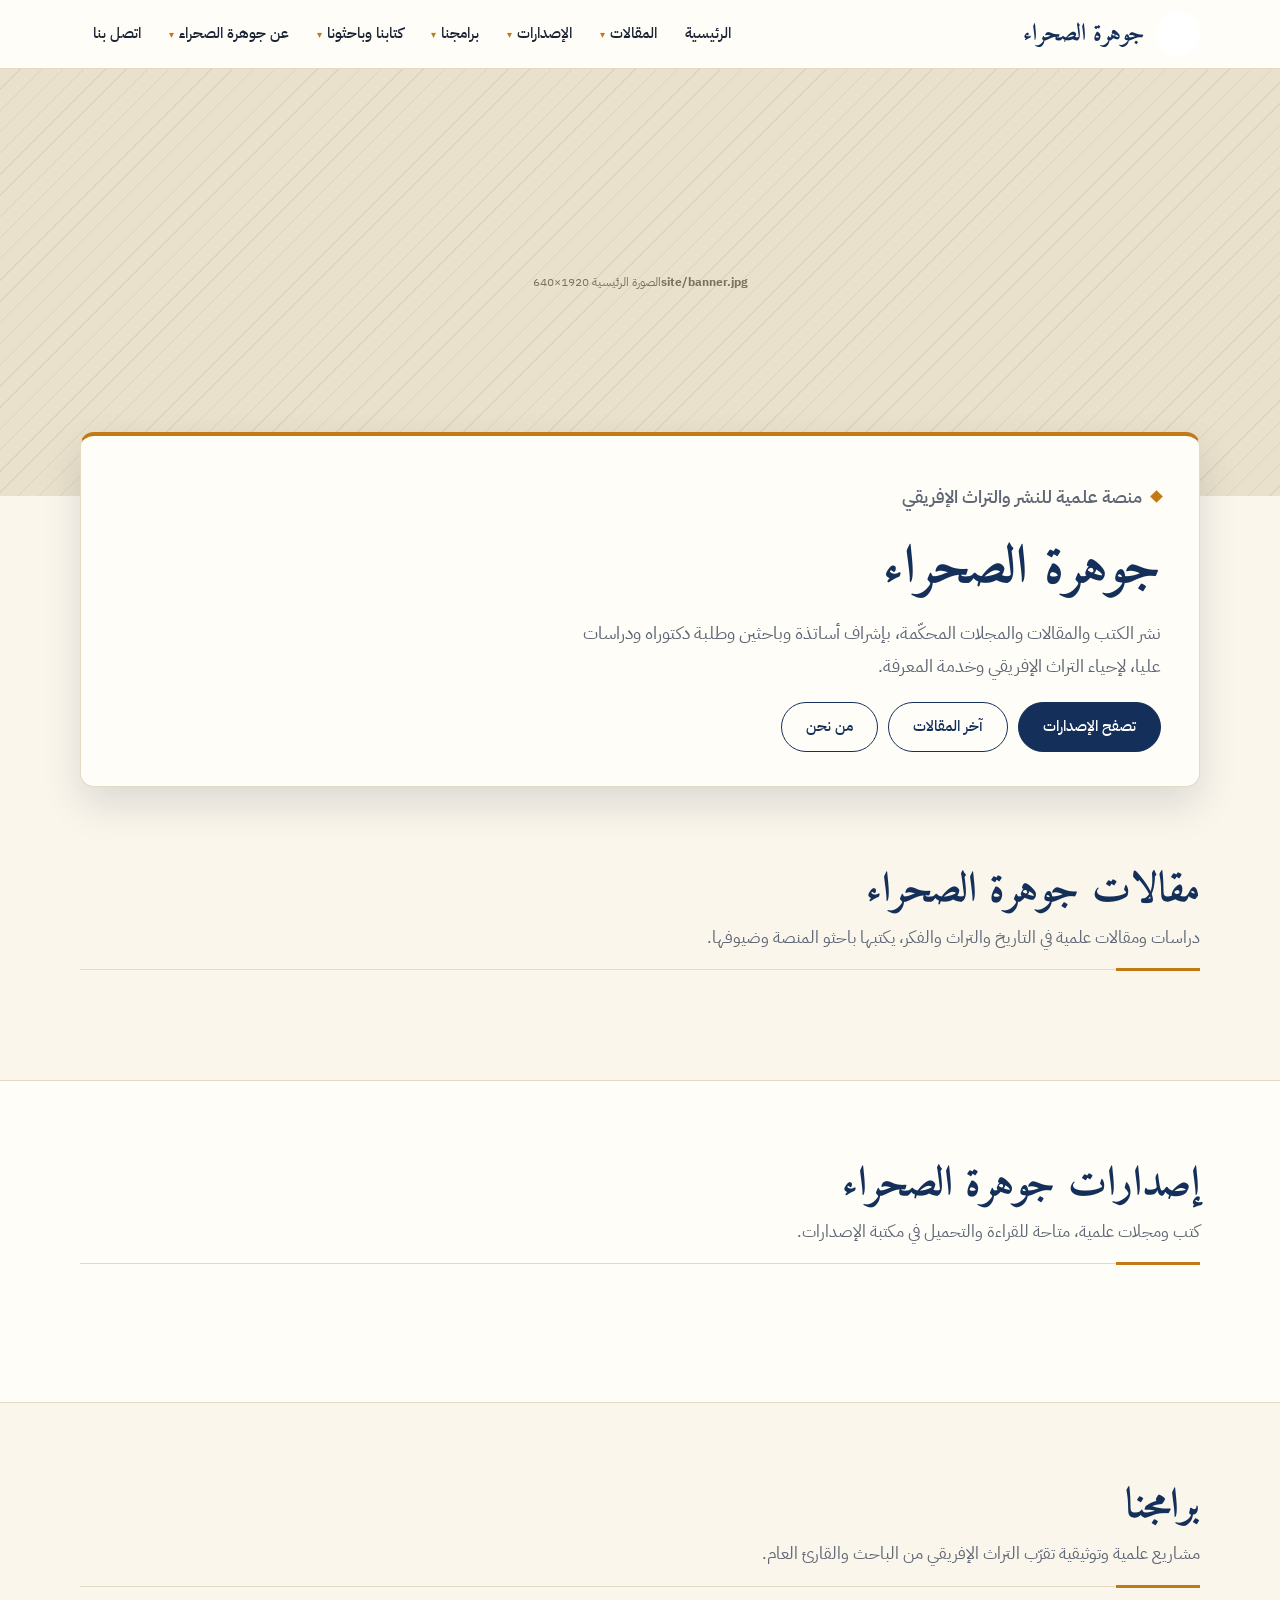
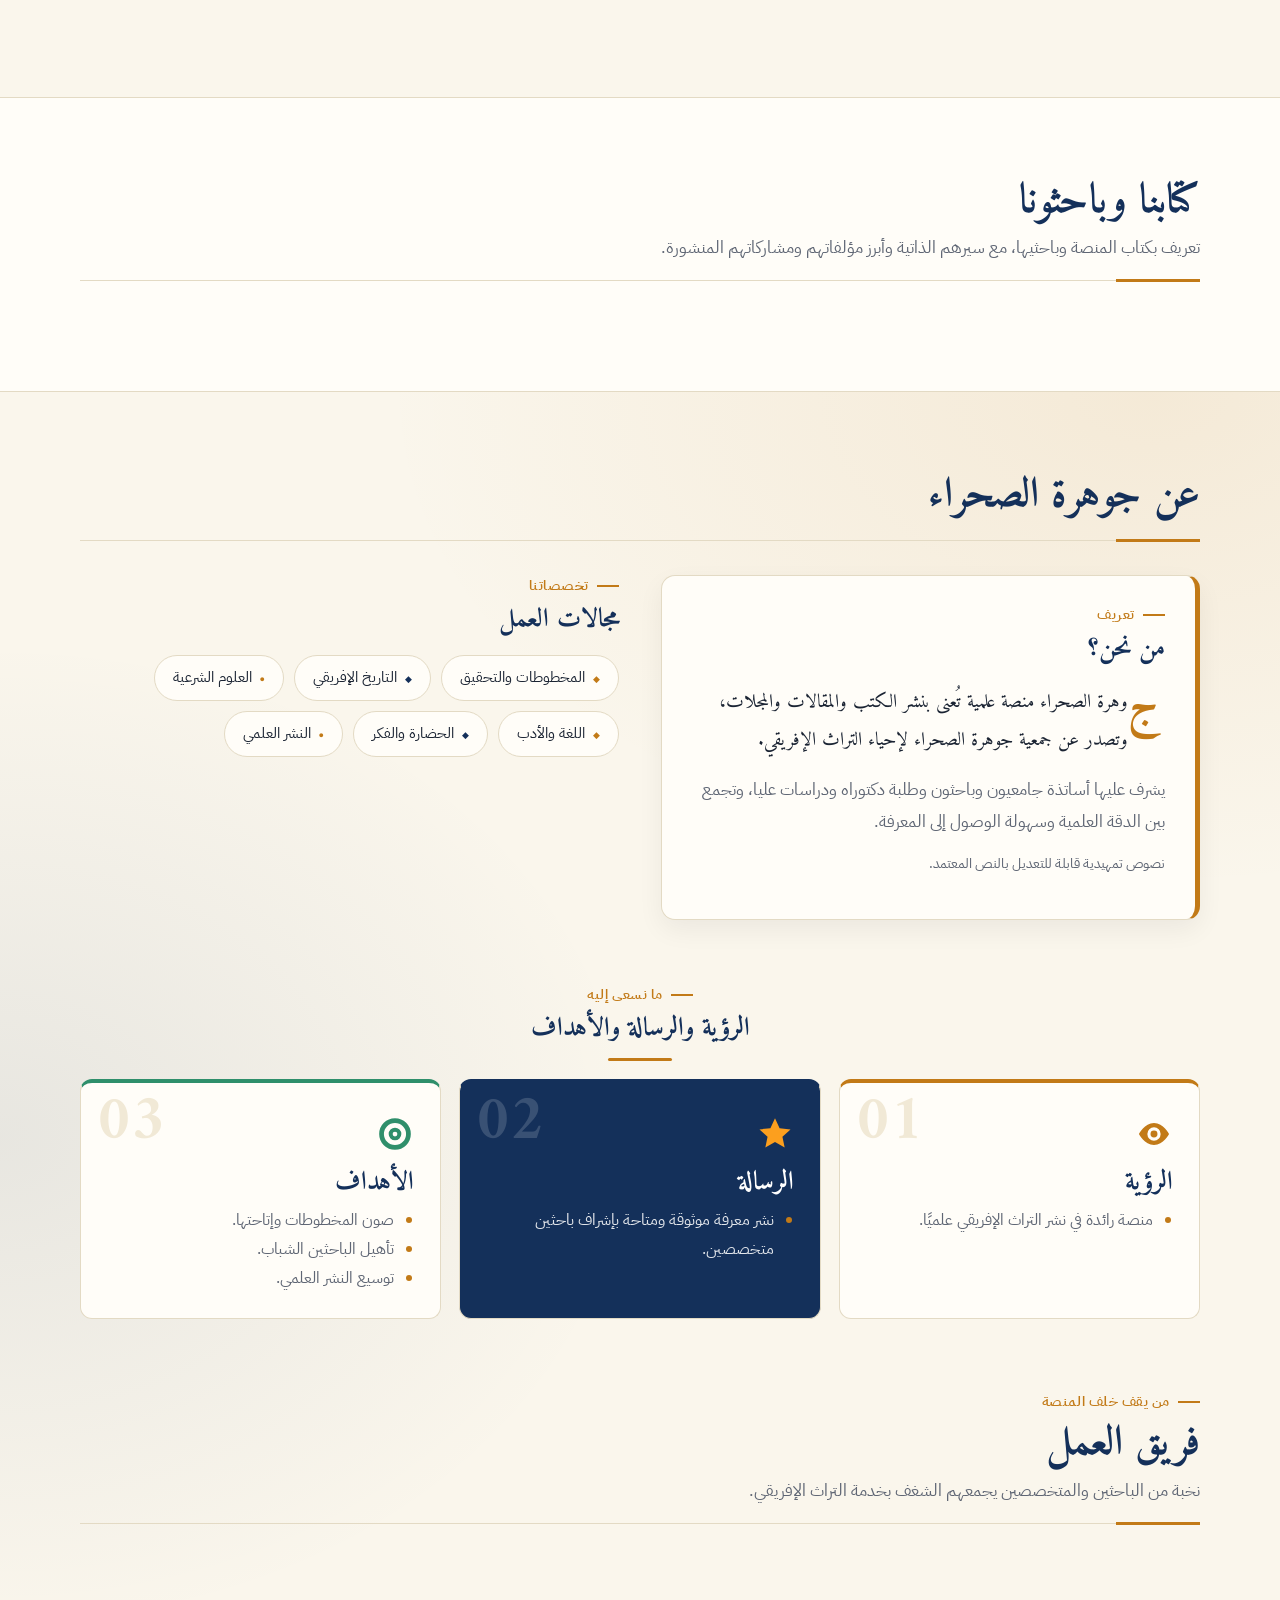
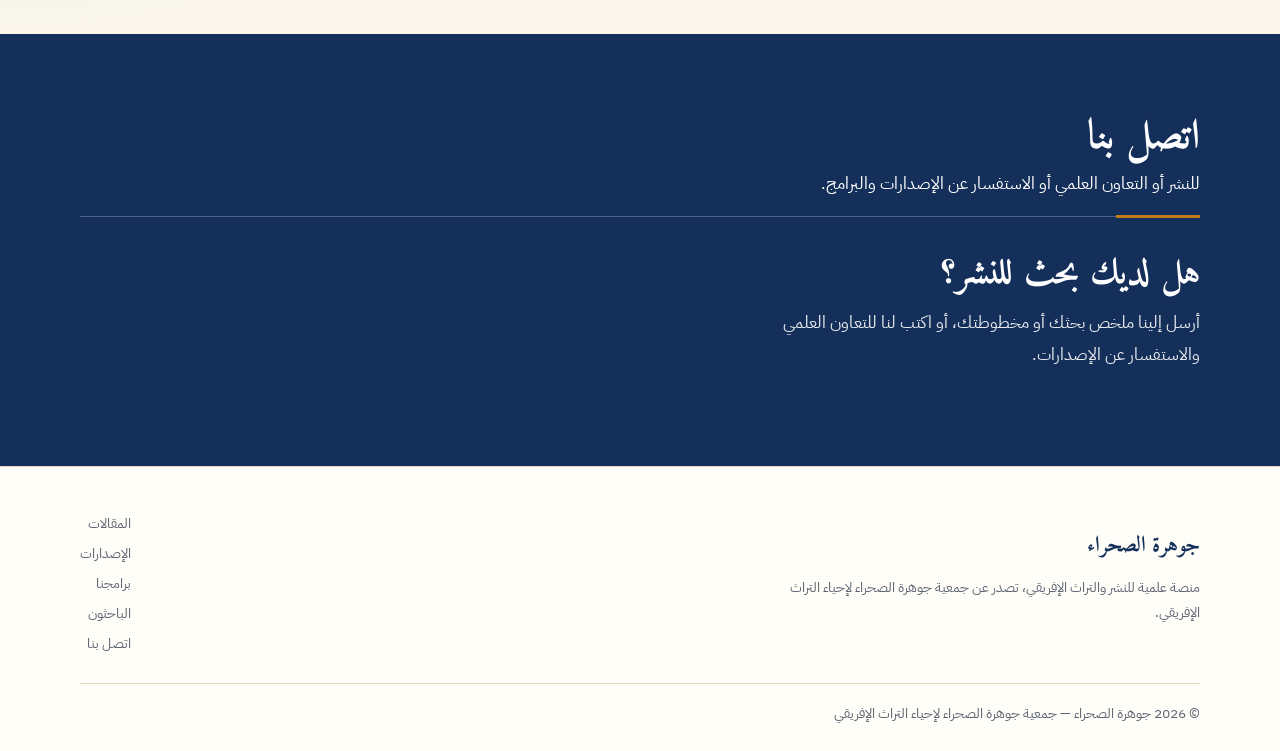
==== commit d441e75a: "refactor: remove latest articles section and replacement guide button Co-authored-by: aider (deepsee" ====
--- a/template.html
+++ b/template.html
@@ -3,7 +3,18 @@
 <head>
 <meta charset="utf-8">
 <meta name="viewport" content="width=device-width, initial-scale=1, viewport-fit=cover">
-<title>جوهرة الصحراء | منصة علمية للنشر والتراث الإفريقي</title>
+<title>__TITLE__</title>
+<meta name="description" content="__DESC__">
+<meta property="og:type" content="website">
+<meta property="og:site_name" content="جوهرة الصحراء">
+<meta property="og:title" content="__TITLE__">
+<meta property="og:description" content="__DESC__">
+<meta property="og:image" content="__IMAGE__">
+<meta property="og:url" content="__URL__">
+<meta name="twitter:card" content="summary_large_image">
+<meta name="twitter:title" content="__TITLE__">
+<meta name="twitter:description" content="__DESC__">
+<meta name="twitter:image" content="__IMAGE__">
 <link href="https://fonts.googleapis.com/css2?family=Amiri:wght@400;700&family=IBM+Plex+Sans+Arabic:wght@400;500;600&display=swap" rel="stylesheet">
 <link rel="stylesheet" href="style.css">
 </head>
@@ -18,7 +29,7 @@
   <button class="burger" aria-label="القائمة" onclick="document.getElementById('nav').classList.toggle('open')">القائمة</button>
   <nav id="nav" aria-label="القائمة الرئيسية"><ul>
    <li><a href="#top">الرئيسية</a></li>
-   <li><span class="t" tabindex="0">المقالات</span><div class="sub"><a href="#articles">مقالات جوهرة الصحراء</a><a href="#latest-articles">آخر المقالات</a></div></li>
+   <li><span class="t" tabindex="0">المقالات</span><div class="sub"><a href="#articles">مقالات جوهرة الصحراء</a></div></li>
    <li><span class="t" tabindex="0">الإصدارات</span><div class="sub"><a href="#publications" data-tab="all">إصدارات جوهرة الصحراء</a><a href="#publications" data-tab="latest">آخر الإصدارات</a><a href="#publications" data-tab="book">الكتب</a><a href="#publications" data-tab="journal">المجلات</a><a href="#publications" data-tab="lib">مكتبة الإصدارات</a></div></li>
    <li><span class="t" tabindex="0">برامجنا</span><div class="sub"><a href="#prog-1">ذاكرة الإمبراطوريات الإفريقية</a><a href="#prog-2">حكايات جوهرة الصحراء</a></div></li>
    <li><span class="t" tabindex="0">كتابنا وباحثونا</span><div class="sub"><a href="#authors">التعريف بالكتاب والباحثين</a><a href="#authors">السير الذاتية</a><a href="#authors">المؤلفات والمشاركات المنشورة</a></div></li>
@@ -44,8 +55,6 @@
  <div class="wrap">
   <div class="head"><div><h2>مقالات جوهرة الصحراء</h2><p>دراسات ومقالات علمية في التاريخ والتراث والفكر، يكتبها باحثو المنصة وضيوفها.</p></div></div>
   <div class="arts"><div id="featArt"></div><div class="al" id="artList" style="align-content:start"></div></div>
-  <h3 class="sub-h" id="latest-articles">آخر المقالات</h3>
-  <div class="grid agrid" id="latestArts"></div>
  </div>
 </section>
 
@@ -109,9 +118,8 @@
   <p>منصة علمية للنشر والتراث الإفريقي، تصدر عن جمعية جوهرة الصحراء لإحياء التراث الإفريقي.</p>
   <!--SOCIAL--></div>
  <ul class="flinks"><li><a href="#articles">المقالات</a></li><li><a href="#publications">الإصدارات</a></li><li><a href="#programs">برامجنا</a></li><li><a href="#authors">الباحثون</a></li><li><a href="#contact">اتصل بنا</a></li></ul>
- <p class="copy">© 2026 جوهرة الصحراء — جمعية جوهرة الصحراء لإحياء التراث الإفريقي</p>
+ <p class="copy">© <span id="yr">2026</span> جوهرة الصحراء — جمعية جوهرة الصحراء لإحياء التراث الإفريقي</p>
 </div></footer>
-<button class="tg" id="guideBtn" aria-pressed="false">دليل الاستبدال</button>
 
 <script>
 const D = __DATA__;   /* generated from content/ by build.py */
@@ -130,7 +138,6 @@
 if(A[0]){
  $('#featArt').innerHTML=`<a class="feat" href="${A[0].url}">${slot(A[0].img,A[0].dir+'/image.jpg','','1280×720')}<div class="b"><span class="tag">${E(A[0].topic)}</span><h3>${E(A[0].title)}</h3><p>${E(A[0].summary)}</p><div class="meta">${meta(A[0])}</div></div></a>`;
  $('#artList').innerHTML=A.slice(1,5).map(a=>`<a href="${a.url}">${slot(a.img,a.dir+'/image.jpg','','')}<div><span class="tag">${E(a.topic)}</span><h3>${E(a.title)}</h3><div class="meta">${meta(a)}</div></div></a>`).join('');
- $('#latestArts').innerHTML=A.slice(2).map(a=>`<a class="acard" href="${a.url}">${slot(a.img,a.dir+'/image.jpg','','1280×720')}<div class="b"><span class="tag">${E(a.topic)}</span><h3>${E(a.title)}</h3><div class="meta">${meta(a)}</div><span class="more">اقرأ المزيد</span></div></a>`).join('');
 }
 /* publications */
 const MON=d=>{try{return new Date(d+'-01T12:00:00').toLocaleDateString('ar-EG-u-nu-latn',{month:'long',year:'numeric'})}catch(e){return d}};
@@ -155,9 +162,14 @@
 pubs();
 document.querySelectorAll('[data-tab]').forEach(a=>a.addEventListener('click',()=>{tab=a.dataset.tab;pubs()}));
 /* programs, people, contact */
-$('#progList').innerHTML=D.programs.map((p,i)=>`<article class="prog" id="prog-${i+1}">${slot(p.img,p.dir+'/image.jpg','','1200×600')}<div class="b"><span class="no">البرنامج ${i+1}</span><h3>${E(p.title)}</h3><p>${E(p.description)}</p><a class="btn" href="#programs">تفاصيل البرنامج</a></div></article>`).join('');
+$('#progList').innerHTML=D.programs.map((p,i)=>`<article class="prog" id="prog-${i+1}">${slot(p.img,p.dir+'/image.jpg','','1200×600')}<div class="b"><span class="no">البرنامج ${i+1}</span><h3>${E(p.title)}</h3><p>${E(p.description)}</p></div></article>`).join('');
 const ini=n=>String(n||'').trim().split(/\s+/).slice(0,2).map(w=>w[0]).join('');
-$('#bios').innerHTML=D.authors.map(p=>{const w=[].concat(p.works||[]);return `<article class="person"><div class="avatar">${p.img?`<img src="${p.img}" alt="${E(p.name)}" loading="lazy">`:`<span>${E(ini(p.name))}</span>`}</div><h3>${E(p.name)}</h3>${p.role?`<span class="role">${E(p.role)}</span>`:''}${p.bio?`<p>${E(p.bio)}</p>`:''}${w.length?`<details><summary>السيرة والمؤلفات <span class="cnt">${w.length}</span></summary><ul>${w.map(x=>`<li>${E(x)}</li>`).join('')}</ul></details>`:''}</article>`}).join('');
+/* author card: the + toggle only exists when the author has a seerah and/or works (books) */
+$('#bios').innerHTML=D.authors.map(p=>{
+ const w=[].concat(p.works||[]).filter(Boolean), sr=[].concat(p.seerah||[]).join('\n').split(/\n+/).map(x=>x.trim()).filter(Boolean);
+ const lbl=sr.length&&w.length?'السيرة والمؤلفات':sr.length?'السيرة الذاتية':'المؤلفات';
+ const more=(sr.length||w.length)?`<details><summary>${lbl}${w.length?` <span class="cnt">${w.length}</span>`:''}</summary><div class="dbody">${sr.map(x=>`<p>${E(x)}</p>`).join('')}${w.length?`${sr.length?'<h5>المؤلفات</h5>':''}<ul>${w.map(x=>`<li>${E(x)}</li>`).join('')}</ul>`:''}</div></details>`:'';
+ return `<article class="person"><div class="avatar">${p.img?`<img src="${p.img}" alt="${E(p.name)}" loading="lazy">`:`<span>${E(ini(p.name))}</span>`}</div><h3>${E(p.name)}</h3>${p.role?`<span class="role">${E(p.role)}</span>`:''}${p.bio?`<p>${E(p.bio)}</p>`:''}${more}</article>`}).join('');
 $('#teamList').innerHTML=D.team.map(t=>`<article class="member"><div class="avatar">${t.img?`<img src="${t.img}" alt="${E(t.name)}" loading="lazy">`:`<span>${E(ini(t.name))}</span>`}</div><h4>${E(t.name)}</h4><span class="role">${E(t.position)}</span>${t.bio?`<p>${E(t.bio)}</p>`:''}${t.email?`<a class="mlink" href="mailto:${E(t.email)}">${E(t.email)}</a>`:''}</article>`).join('');
 $('#stats').innerHTML=[[D.articles.length,'مقالات'],[D.books.length,'كتب'],[D.journals.length,'أعداد المجلة'],[D.authors.length,'باحثون']].map(([n,l])=>`<div><b data-n="${n}">${n}</b>${l}</div>`).join('');   /* counts come from the folders */
 /* stats count up once when scrolled into view */
@@ -171,8 +183,8 @@
 if(S.phone)CONTACT.push({ic:'phone',kind:'الهاتف',label:S.phone,href:'tel:'+S.phone.replace(/\s/g,'')});
 $('#contactList').innerHTML=CONTACT.map(c=>`<a class="cc" href="${E(c.href)}"><span class="ci"><svg viewBox="0 0 24 24" aria-hidden="true"><path d="${IC[c.ic]}"/></svg></span><span><small>${c.kind}</small><b>${E(c.label)}</b></span></a>`).join('');
 if(S.email){const b=$('#ctaBtn');b.href='mailto:'+S.email+'?subject='+encodeURIComponent('طلب نشر بحث');b.hidden=false}
-$('#guideBtn').onclick=e=>{const on=document.body.classList.toggle('guide');e.target.setAttribute('aria-pressed',on)};
 document.querySelectorAll('nav a').forEach(a=>a.addEventListener('click',()=>$('#nav').classList.remove('open')));
+$('#yr').textContent=new Date().getFullYear();
 </script>
 </body>
 </html>
--- a/style.css
+++ b/style.css
@@ -25,7 +25,6 @@
 /* placeholders */
 .ph{position:relative;background:var(--ph) repeating-linear-gradient(135deg,transparent 0 14px,rgba(128,120,100,.13) 14px 15px);color:var(--phi);display:flex;align-items:center;justify-content:center;text-align:center;font-size:12px;line-height:1.4;overflow:hidden;width:100%}
 .ph img{position:absolute;inset:0;width:100%;height:100%;object-fit:cover}.ph span{padding:6px}
-body.guide .ph{outline:3px dashed var(--accent);outline-offset:-3px}body.guide .ph b{display:block;color:var(--accent)}
 /* hero */
 .herobig{aspect-ratio:3/1;max-height:560px;min-height:180px}
 .intro{position:relative;margin:-64px auto 0;background:var(--surface);border:1px solid var(--line);border-top:4px solid var(--accent);border-radius:14px;padding:34px 38px;display:grid;grid-template-columns:1.5fr 1fr;gap:30px;box-shadow:0 18px 40px rgba(10,20,40,.12)}
@@ -100,7 +99,6 @@
 footer{background:var(--surface);border-top:1px solid var(--line);padding:30px 0;font-size:14px;color:var(--muted)}
 footer .wrap{display:flex;flex-wrap:wrap;gap:14px 28px;align-items:center;justify-content:space-between}
 footer ul{display:flex;flex-wrap:wrap;gap:6px 18px;list-style:none;margin:0;padding:0}
-.tg{position:fixed;bottom:calc(16px + env(safe-area-inset-bottom,0px));left:16px;z-index:40;background:var(--accent);color:#fff;border:0;border-radius:999px;padding:9px 16px;font:600 13px "IBM Plex Sans Arabic",sans-serif;cursor:pointer;box-shadow:0 2px 10px rgba(0,0,0,.3)}
 /* details pages */
 .detail{padding:34px 0 70px}.detail .wrap{max-width:900px}
 .crumbs{font-size:14px;color:var(--muted);margin-bottom:22px}.crumbs a:hover{color:var(--accent)}
@@ -199,3 +197,9 @@
 footer .flinks{flex-direction:column;gap:4px;align-self:flex-start}footer .flinks a:hover{color:var(--accent)}
 footer .copy{flex-basis:100%;margin:12px 0 0;padding-top:18px;border-top:1px solid var(--line);font-size:13.5px}
 @media(prefers-reduced-motion:reduce){.pub .ph,.row{transition:none}}
+
+/* author toggle body */
+.person .dbody{max-height:320px;overflow:auto;margin-top:8px;padding-inline-end:4px}
+.person .dbody p{font-size:14.5px;line-height:1.9;margin:0 0 10px;text-align:right}
+.person .dbody h5{font:700 16px Amiri,serif;color:var(--brand);margin:12px 0 4px}
+.person .dbody ul{margin:4px 0 0}
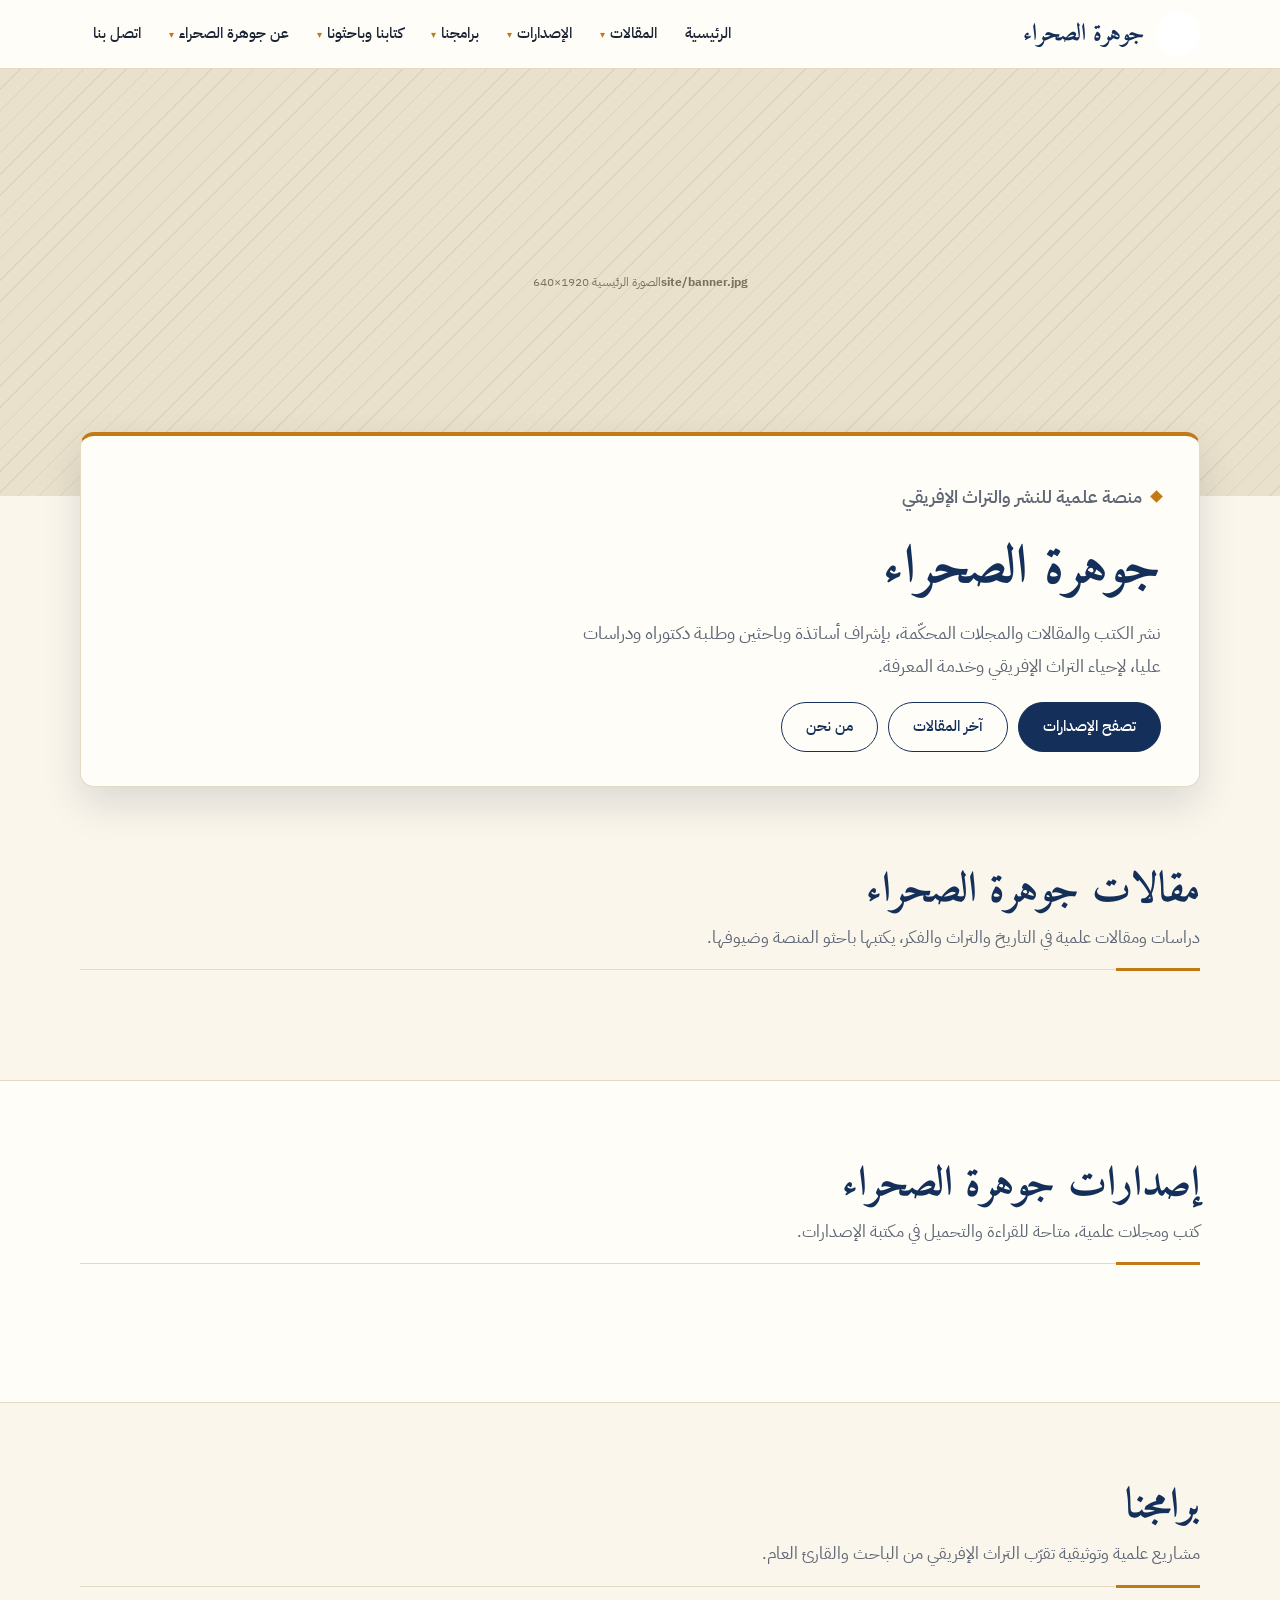
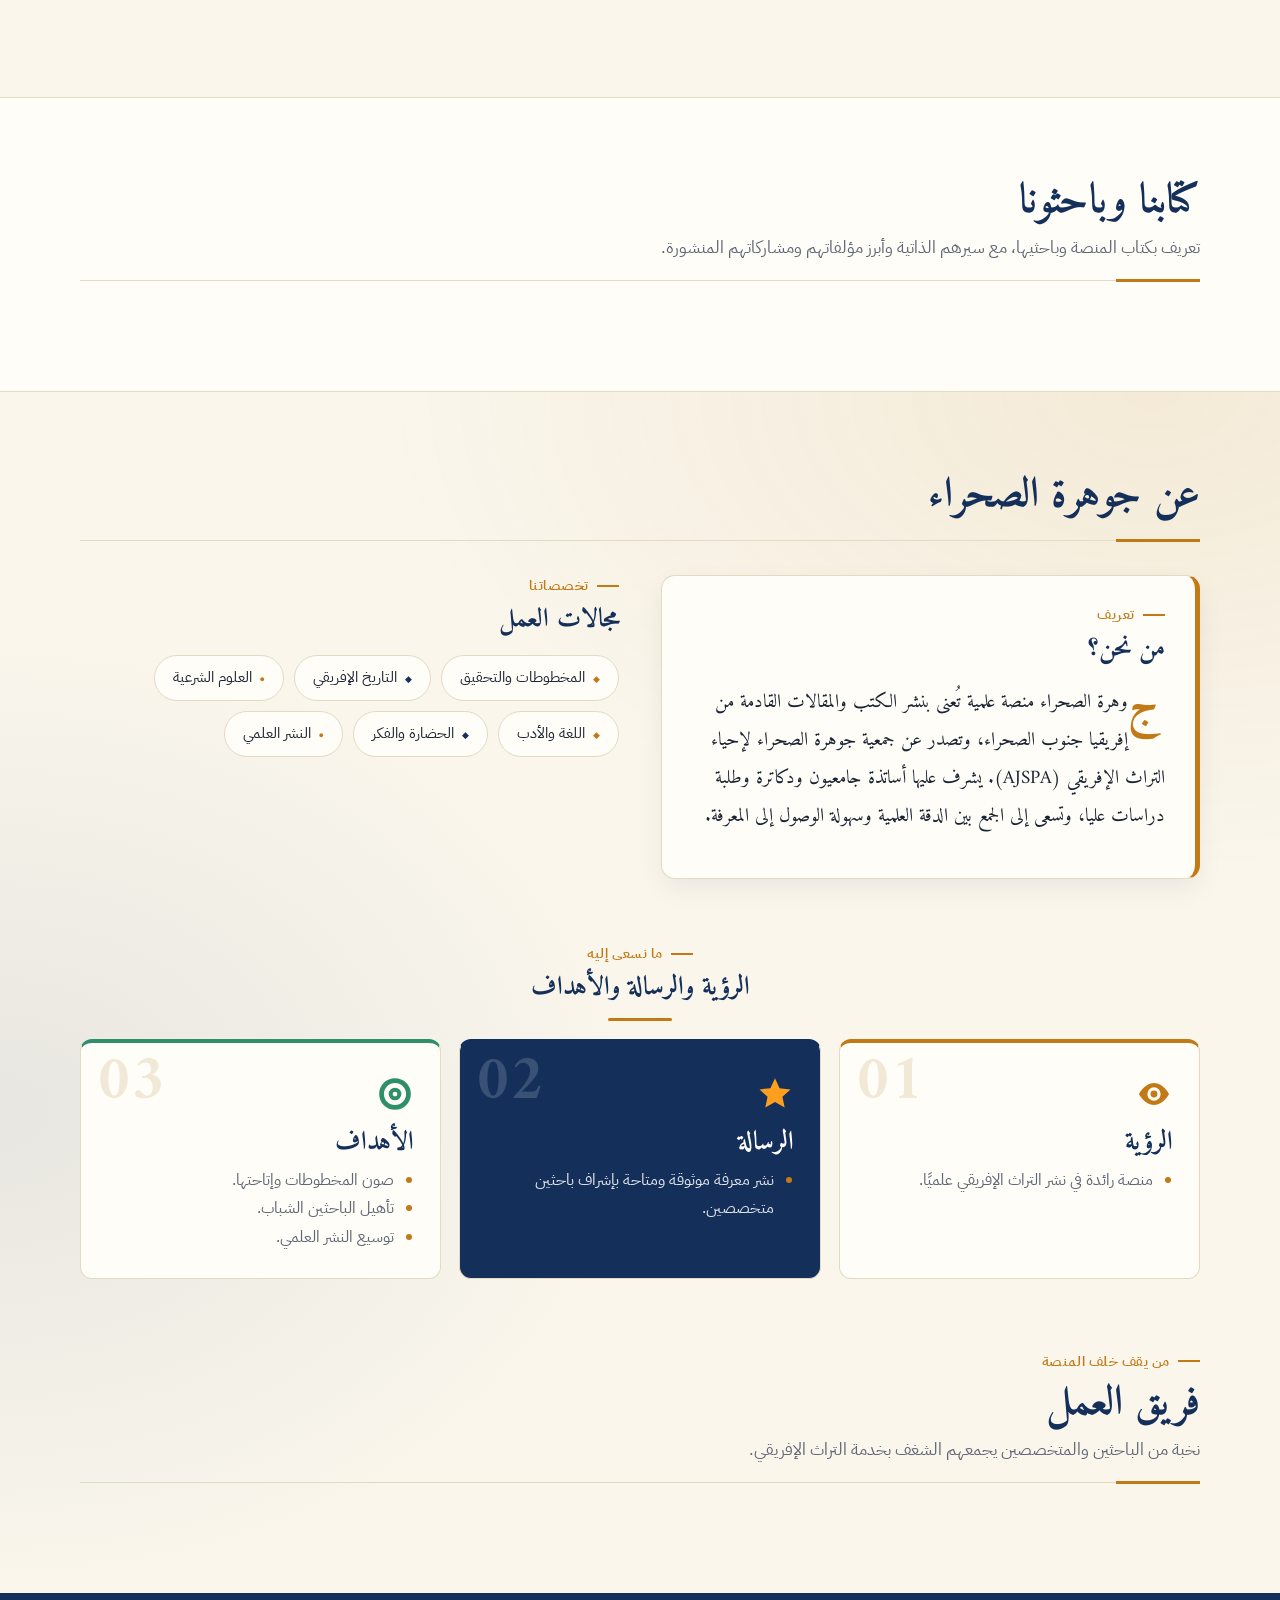
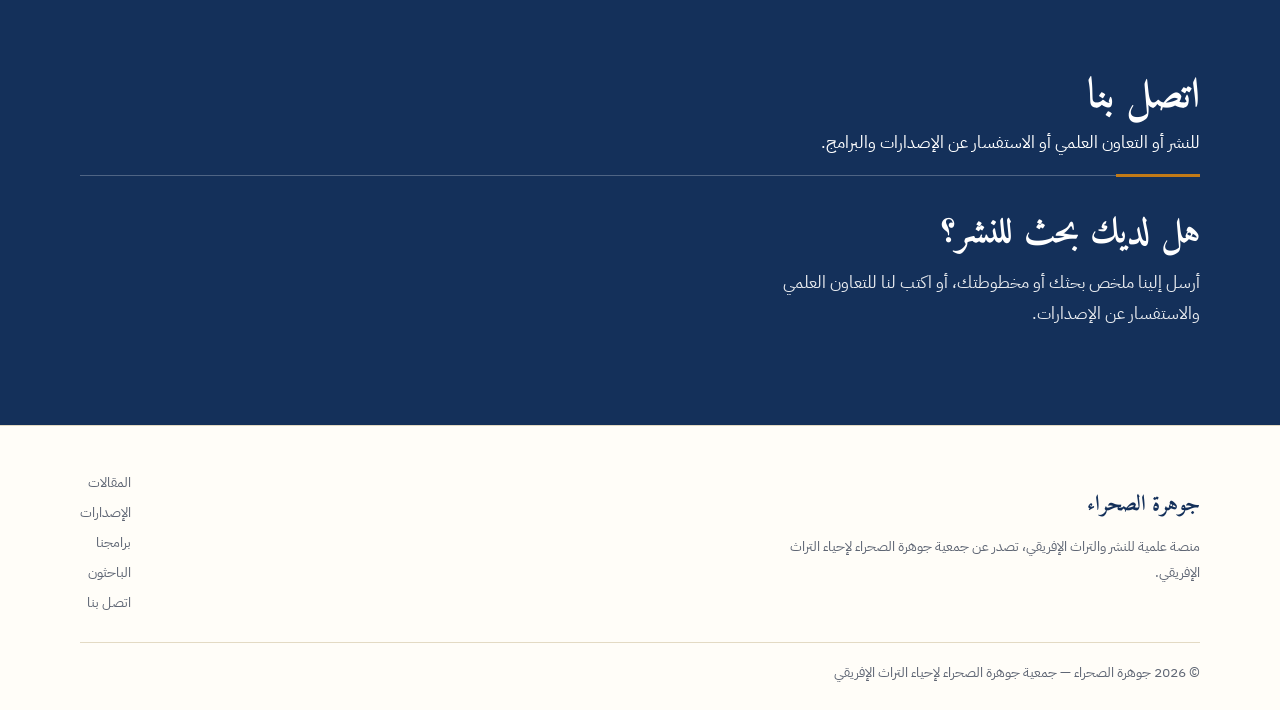
==== commit 62d70ef5: "docs: update "من نحن؟" about text with new mission statement Co-authored-by: aider (deepseek/deepsee" ====
--- a/template.html
+++ b/template.html
@@ -85,9 +85,7 @@
   <div class="head"><div><h2>عن جوهرة الصحراء</h2></div></div>
   <div class="about">
    <div class="who"><span class="eyebrow">تعريف</span><h3 class="sub-h" style="margin-top:0">من نحن؟</h3>
-    <p class="lede">جوهرة الصحراء منصة علمية تُعنى بنشر الكتب والمقالات والمجلات، وتصدر عن جمعية جوهرة الصحراء لإحياء التراث الإفريقي.</p>
-    <p>يشرف عليها أساتذة جامعيون وباحثون وطلبة دكتوراه ودراسات عليا، وتجمع بين الدقة العلمية وسهولة الوصول إلى المعرفة.</p>
-    <p class="sm">نصوص تمهيدية قابلة للتعديل بالنص المعتمد.</p></div>
+    <p class="lede">جوهرة الصحراء منصة علمية تُعنى بنشر الكتب والمقالات القادمة من إفريقيا جنوب الصحراء، وتصدر عن جمعية جوهرة الصحراء لإحياء التراث الإفريقي (AJSPA). يشرف عليها أساتذة جامعيون ودكاترة وطلبة دراسات عليا، وتسعى إلى الجمع بين الدقة العلمية وسهولة الوصول إلى المعرفة.</p></div>
    <div><span class="eyebrow">تخصصاتنا</span><h3 class="sub-h" style="margin-top:0" id="fields">مجالات العمل</h3>
     <div class="chips"><span>المخطوطات والتحقيق</span><span>التاريخ الإفريقي</span><span>العلوم الشرعية</span><span>اللغة والأدب</span><span>الحضارة والفكر</span><span>النشر العلمي</span></div></div>
   </div>
